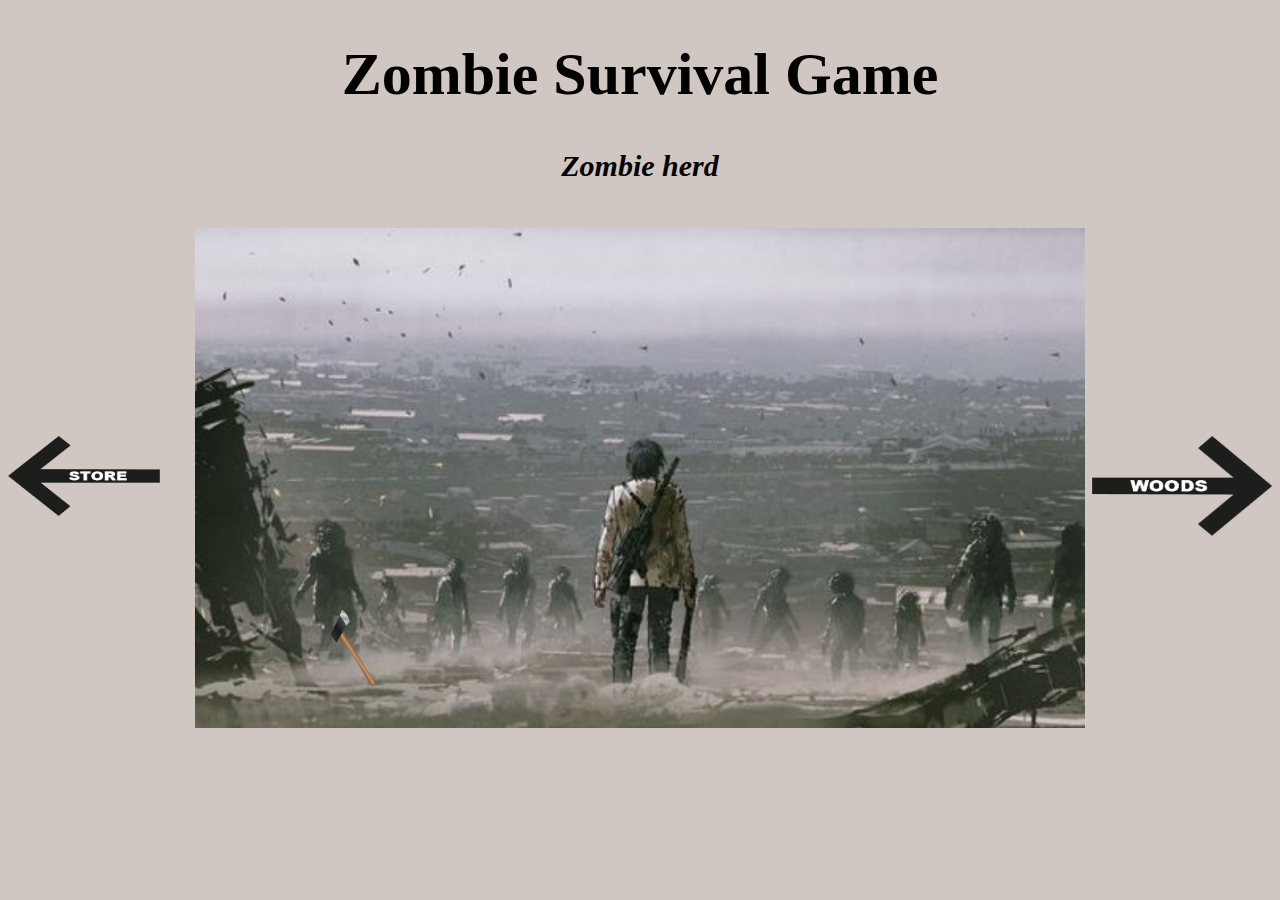
==== index.html @ 98b85620 "commit" ====
<!DOCTYPE html>
<html lang="en">
  <head>
    <meta charset="UTF-8" />
    <meta http-equiv="X-UA-Compatible" content="IE=edge" />
    <meta name="viewport" content="width=device-width, initial-scale=1.0" />
    <link rel="stylesheet" href="Main.css" />
    <script src="javascript.js" defer></script>
  </head>

  <body>
    <title>Adventure Game</title>

    <h1>Zombie Survival Game</h1>
    <h2>Zombie herd</h2>

    <h3>
      <img
        onclick="clickaxe()"
        id="img1"
        style="display: none"
        src="AXE.png"
        height="40"
        width="30"
      />
    </h3>

    <h4>
      <img
        class="axeImage"
        id="axeImage"
        src="AXE.png"
        height="80"
        width="70"
        onclick="switchAxe()"
      />
    </h4>

    <h5>
      <img
        id="img3"
        style="display: none"
        src="NOTE.png"
        height="40"
        width="30"
        onclick="switchNote()"
      />
    </h5>

    <h6>
      <img
        style="display: none"
        id="keys"
        src="CarKeys.png"
        height="40"
        width="30"
      />
    </h6>

    <body>
      <main class="container">
        <div
          id="leftpage"
          class="left"
          onclick="location.href='store.html';"
          style="cursor: pointer"
        >
          <img
            src="leftstoreArrow.png"
            width="180"
            height="100"
            class="leftarrow"
          />
        </div>

        <div class="Item-1">
          <img
            src="FIRST.jpeg"
            width=""
            height="500px"
            class="image"
            alt="image"
            onclick="myFunction()"
          />
          <p id="click"></p>
        </div>

        <div id="rightpage" class="right" onclick="location.href='Woods.html';">
          <img src="RightWoodsarrow.png" width="180" height="100" class="" />
        </div>
      </main>
    </body>
  </body>
</html>
---- Main.css ----
.container {
  display: flex;
  justify-content: space-between;
  align-items: center;
  height: 800px;
  margin-top: -120px;
}

body {
  background-color: #d0c7c2;
}

.item1,
.item2,
.item3,
.item4 {
  width: 60%;
  height: 500px;
}

h1 {
  color: rgb(0, 0, 0);
  text-align: center;
  font-size: 60px;
  font-family: fantasy;
}

h2 {
  color: rgb(0, 0, 0);
  text-align: center;
  font-size: 30px;
  font-family: fantasy;
  font-style: oblique;
}

.image2 {
  position: absolute;
  margin-top: 220px;
  margin-left: 1050px;
}

.keysImage {
  position: absolute;
  margin-top: 270px;
  margin-left: 135px;
}

.axeImage {
  position: absolute;
  margin-top: 400px;
  margin-left: 310px;
}

.win {
  text-align: center;
  font-size: 70px;
  margin-top: 300px;
  font-family: fantasy;
}

.win1 {
  background-color: rgb(131, 241, 131);
}
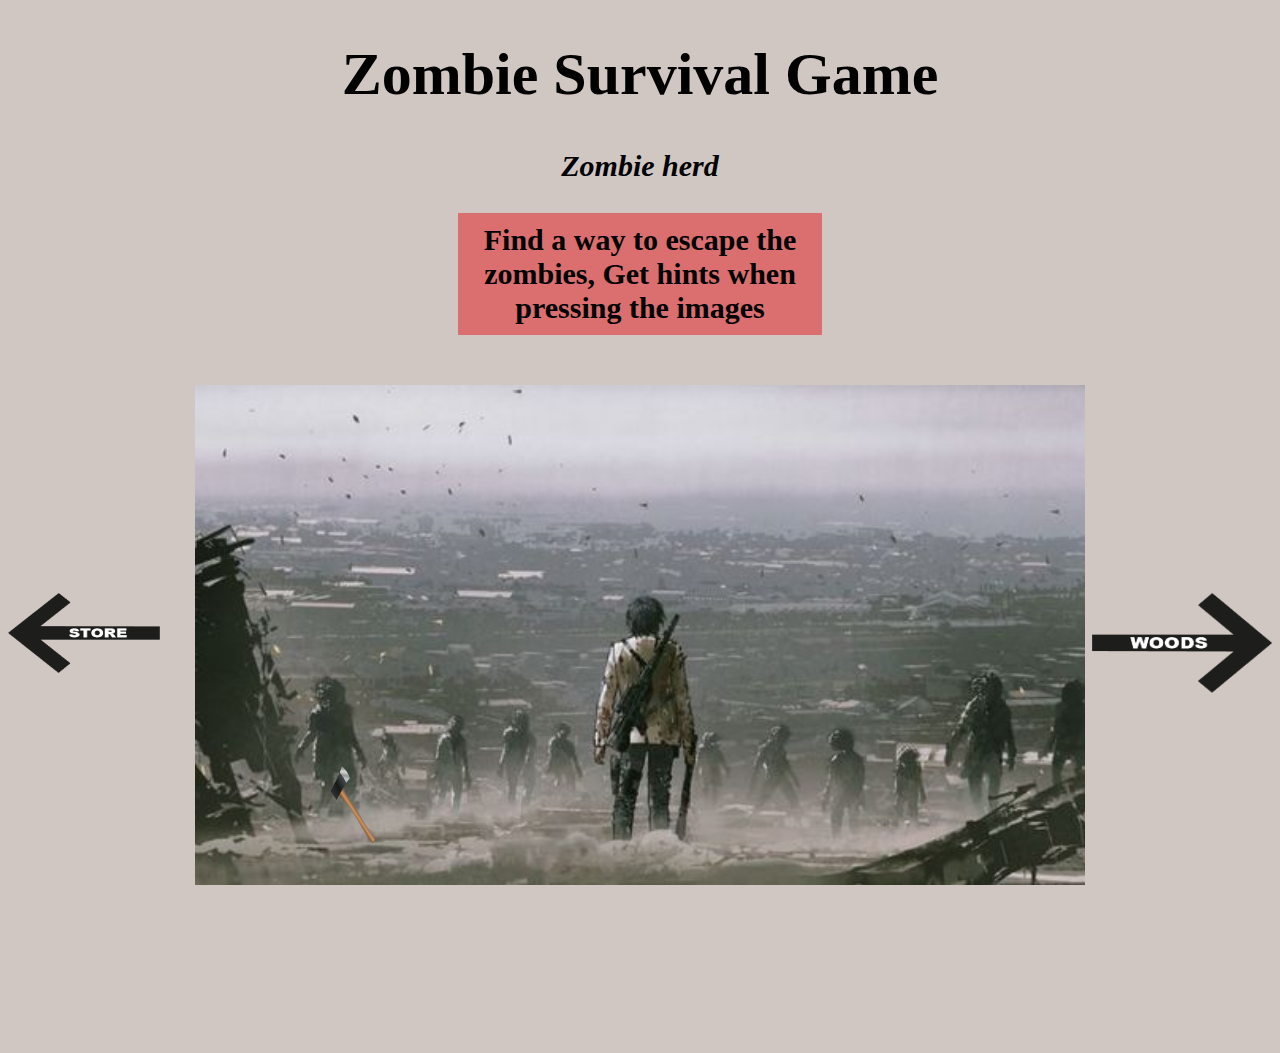
==== commit 2cce202c: "commit" ====
--- a/index.html
+++ b/index.html
@@ -13,6 +13,9 @@
 
     <h1>Zombie Survival Game</h1>
     <h2>Zombie herd</h2>
+    <h3 class="first">
+      Find a way to escape the zombies, Get hints when pressing the images
+    </h3>
 
     <h3>
       <img
@@ -62,7 +65,7 @@
         <div
           id="leftpage"
           class="left"
-          onclick="location.href='store.html';"
+          onclick="location.href='Store.html';"
           style="cursor: pointer"
         >
           <img
--- a/Main.css
+++ b/Main.css
@@ -23,6 +23,26 @@
   text-align: center;
   font-size: 60px;
   font-family: fantasy;
+}
+
+.first {
+  text-align: center;
+  font-size: 30px;
+  font-family: fantasy;
+  padding: 10px;
+  background-color: rgb(219, 110, 110);
+  margin-left: 450px;
+  margin-right: 450px;
+}
+
+.woodshint {
+  text-align: center;
+  font-size: 30px;
+  font-family: fantasy;
+  padding: 10px;
+  background-color: rgb(219, 110, 110);
+  margin-left: 450px;
+  margin-right: 450px;
 }
 
 h2 {
